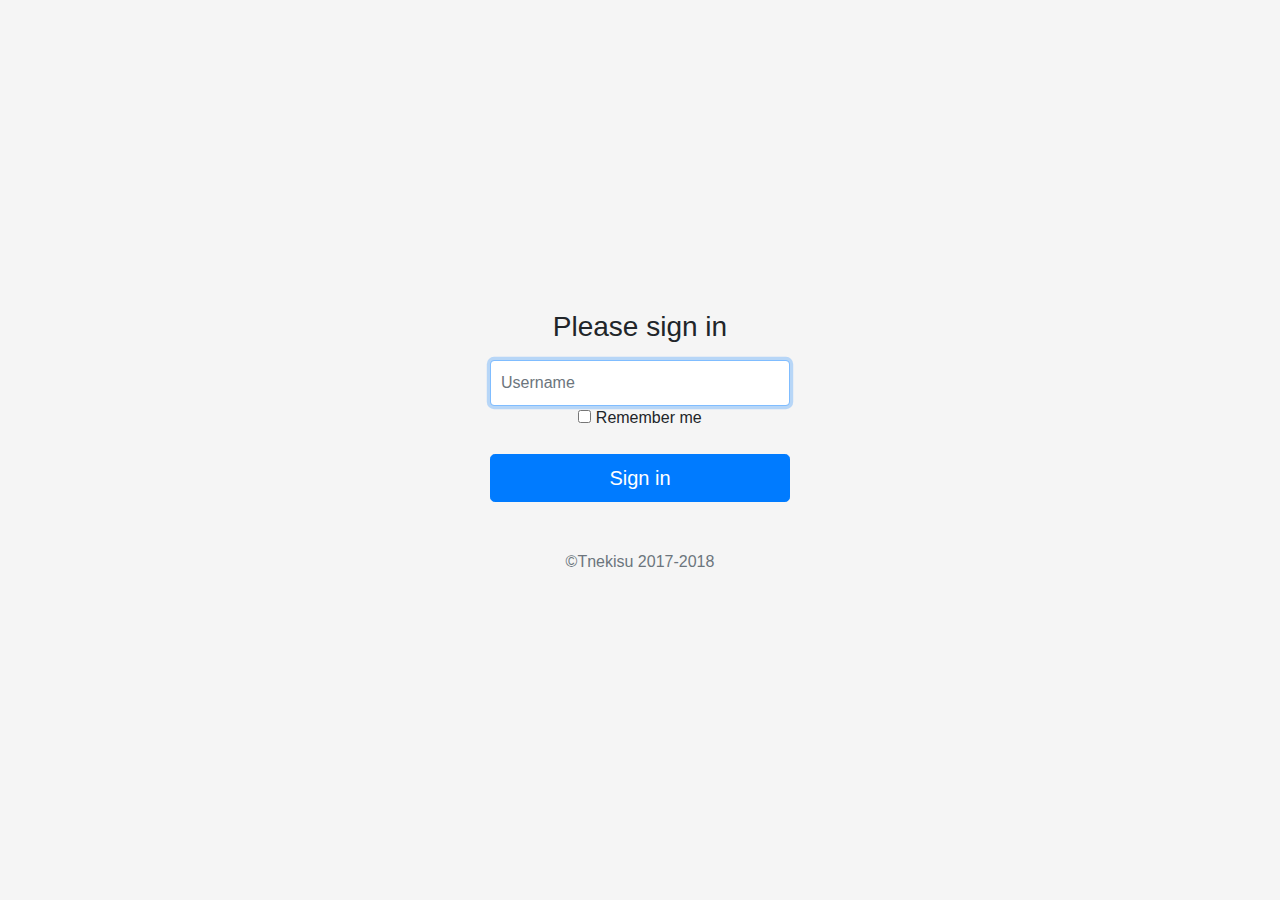
==== static/html/index.html @ 54f96131 "fix tree" ====
<!DOCTYPE html>
<html lang="en">
  <head>
    <meta charset="utf-8">
    <meta http-equiv="X-UA-Compatible" content="IE=edge">
    <meta name="viewport" content="width=device-width, initial-scale=1">

    <title>Instant Messenger</title>

    <!-- Bootstrap -->
    <link rel="stylesheet" href="https://maxcdn.bootstrapcdn.com/bootstrap/4.0.0/css/bootstrap.min.css" integrity="sha384-Gn5384xqQ1aoWXA+058RXPxPg6fy4IWvTNh0E263XmFcJlSAwiGgFAW/dAiS6JXm" crossorigin="anonymous">
    
    <!--Custom CSS -->
    <link href="../css/login.css" rel="stylesheet" type="text/css">
  </head>

  <body>
  <body class="text-center">
    <form class="form-signin">
      <h1 class="h3 mb-3 font-weight-normal">Please sign in</h1>
      <label for="inputEmail" class="sr-only">Username</label>
      <input type="text" id="inputEmail" class="form-control" placeholder="Username" required autofocus>
      <div class="checkbox mb-3">
        <label>
          <input type="checkbox" value="remember-me"> Remember me
        </label>
      </div>
      <button class="btn btn-lg btn-primary btn-block" type="submit">Sign in</button>
      <p class="mt-5 mb-3 text-muted">&copy;Tnekisu 2017-2018</p>
    </form>

    <!-- Optional JavaScript -->
    <!-- jQuery first, then Popper.js, then Bootstrap JS -->
    <script src="https://code.jquery.com/jquery-3.2.1.slim.min.js" integrity="sha384-KJ3o2DKtIkvYIK3UENzmM7KCkRr/rE9/Qpg6aAZGJwFDMVNA/GpGFF93hXpG5KkN" crossorigin="anonymous"></script>
    <script src="https://cdnjs.cloudflare.com/ajax/libs/popper.js/1.12.9/umd/popper.min.js" integrity="sha384-ApNbgh9B+Y1QKtv3Rn7W3mgPxhU9K/ScQsAP7hUibX39j7fakFPskvXusvfa0b4Q" crossorigin="anonymous"></script>
    <script src="https://maxcdn.bootstrapcdn.com/bootstrap/4.0.0/js/bootstrap.min.js" integrity="sha384-JZR6Spejh4U02d8jOt6vLEHfe/JQGiRRSQQxSfFWpi1MquVdAyjUar5+76PVCmYl" crossorigin="anonymous"></script>

  </body>

</html>
---- static/css/login.css ----
html,
body {
  height: 100%;
}

body {
  display: -ms-flexbox;
  display: -webkit-box;
  display: flex;
  -ms-flex-align: center;
  -ms-flex-pack: center;
  -webkit-box-align: center;
  align-items: center;
  -webkit-box-pack: center;
  justify-content: center;
  padding-top: 40px;
  padding-bottom: 40px;
  background-color: #f5f5f5;
}

.form-signin {
  width: 100%;
  max-width: 330px;
  padding: 15px;
  margin: 0 auto;
}
.form-signin .checkbox {
  font-weight: 400;
}
.form-signin .form-control {
  position: relative;
  box-sizing: border-box;
  height: auto;
  padding: 10px;
  font-size: 16px;
}
.form-signin .form-control:focus {
  z-index: 2;
}
.form-signin input[type="email"] {
  margin-bottom: -1px;
  border-bottom-right-radius: 0;
  border-bottom-left-radius: 0;
}
.form-signin input[type="password"] {
  margin-bottom: 10px;
  border-top-left-radius: 0;
  border-top-right-radius: 0;
}
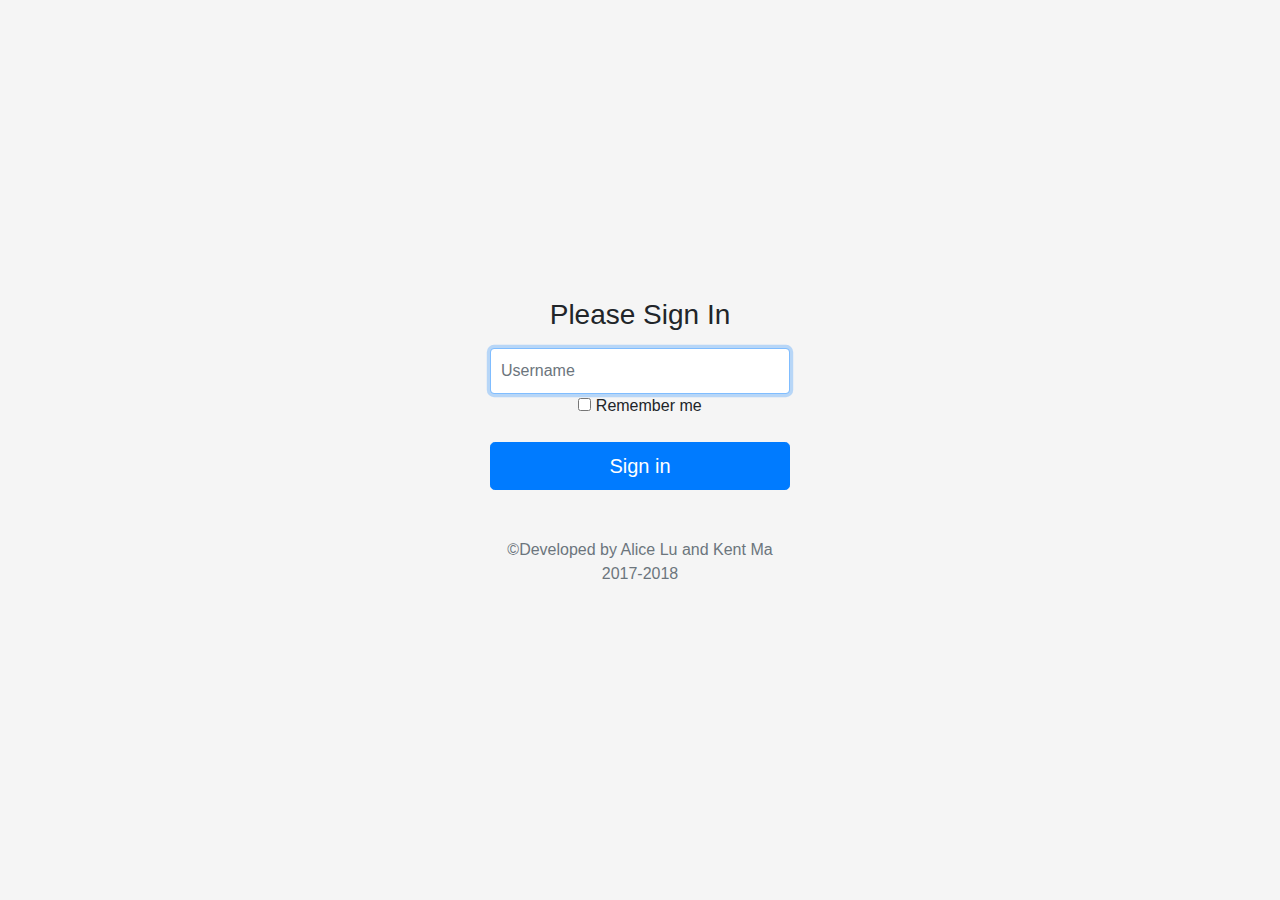
==== commit 3233fb21: "fix viewport dimensions" ====
--- a/static/html/index.html
+++ b/static/html/index.html
@@ -11,22 +11,22 @@
     <link rel="stylesheet" href="https://maxcdn.bootstrapcdn.com/bootstrap/4.0.0/css/bootstrap.min.css" integrity="sha384-Gn5384xqQ1aoWXA+058RXPxPg6fy4IWvTNh0E263XmFcJlSAwiGgFAW/dAiS6JXm" crossorigin="anonymous">
     
     <!--Custom CSS -->
-    <link href="../css/login.css" rel="stylesheet" type="text/css">
+    <link href="/static/css/login.css" rel="stylesheet" type="text/css">
   </head>
 
   <body>
   <body class="text-center">
-    <form class="form-signin">
-      <h1 class="h3 mb-3 font-weight-normal">Please sign in</h1>
+    <form class="form-signin" method="POST" action="/">
+      <h1 class="h3 mb-3 font-weight-normal">Please Sign In</h1>
       <label for="inputEmail" class="sr-only">Username</label>
-      <input type="text" id="inputEmail" class="form-control" placeholder="Username" required autofocus>
+      <input type="text" id="inputEmail" class="form-control" name="username" placeholder="Username" required autofocus>
       <div class="checkbox mb-3">
         <label>
           <input type="checkbox" value="remember-me"> Remember me
         </label>
       </div>
       <button class="btn btn-lg btn-primary btn-block" type="submit">Sign in</button>
-      <p class="mt-5 mb-3 text-muted">&copy;Tnekisu 2017-2018</p>
+      <p class="mt-5 mb-3 text-muted">&copy;Developed by Alice Lu and Kent Ma 2017-2018</p>
     </form>
 
     <!-- Optional JavaScript -->
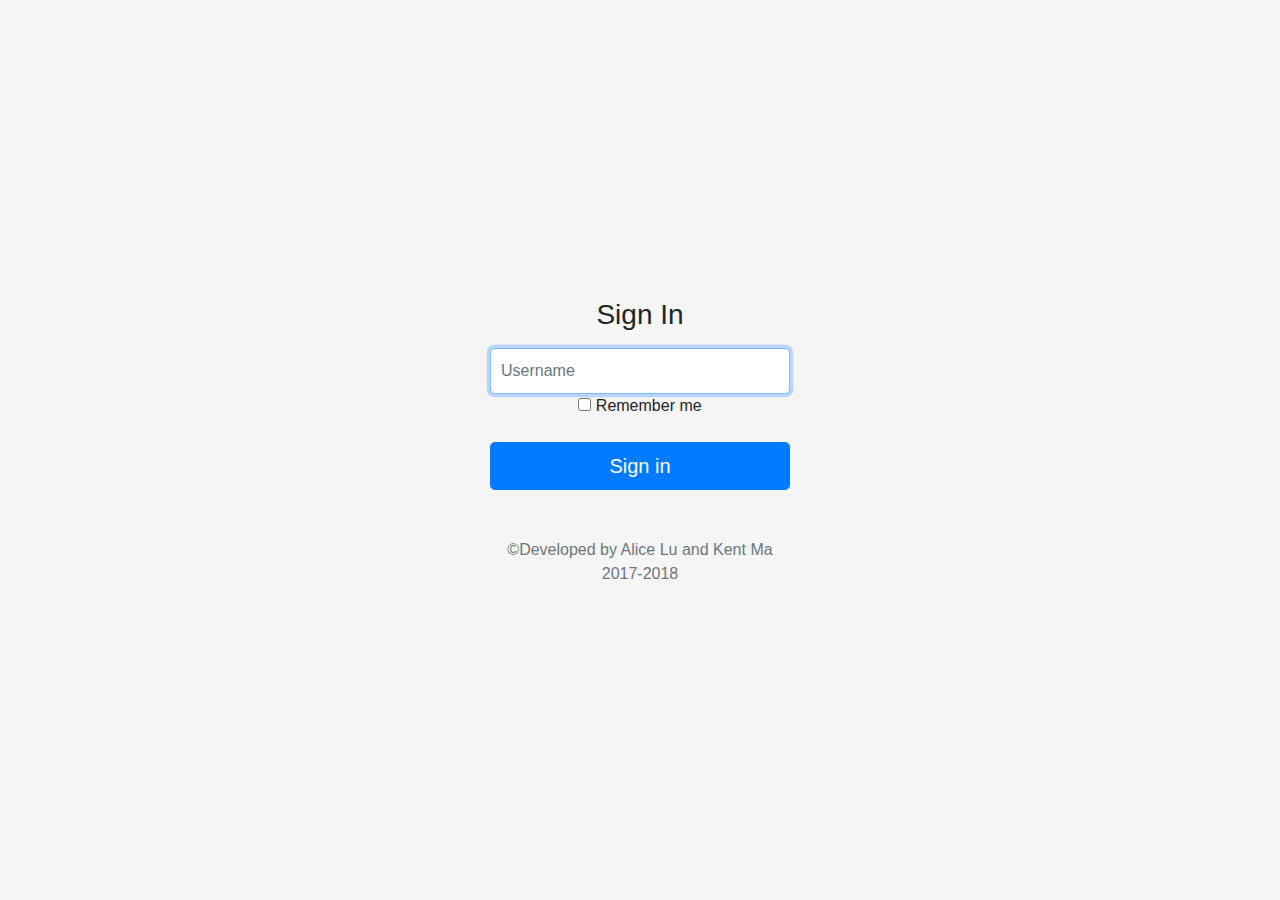
==== commit 605e6255: "generate contact list with js, add private list search" ====
--- a/static/html/index.html
+++ b/static/html/index.html
@@ -16,10 +16,12 @@
 
   <body>
   <body class="text-center">
+
+    <!--Sign In Page--> 
     <form class="form-signin" method="POST" action="/">
-      <h1 class="h3 mb-3 font-weight-normal">Please Sign In</h1>
-      <label for="inputEmail" class="sr-only">Username</label>
-      <input type="text" id="inputEmail" class="form-control" name="username" placeholder="Username" required autofocus>
+      <h1 class="h3 mb-3 font-weight-normal">Sign In</h1>
+      <label for="inputUsername" class="sr-only">Username</label>
+      <input type="text" id="inputUsername" class="form-control" name="username" placeholder="Username" required autofocus>
       <div class="checkbox mb-3">
         <label>
           <input type="checkbox" value="remember-me"> Remember me
--- a/static/css/login.css
+++ b/static/css/login.css
@@ -37,11 +37,7 @@
 .form-signin .form-control:focus {
   z-index: 2;
 }
-.form-signin input[type="email"] {
-  margin-bottom: -1px;
-  border-bottom-right-radius: 0;
-  border-bottom-left-radius: 0;
-}
+
 .form-signin input[type="password"] {
   margin-bottom: 10px;
   border-top-left-radius: 0;
